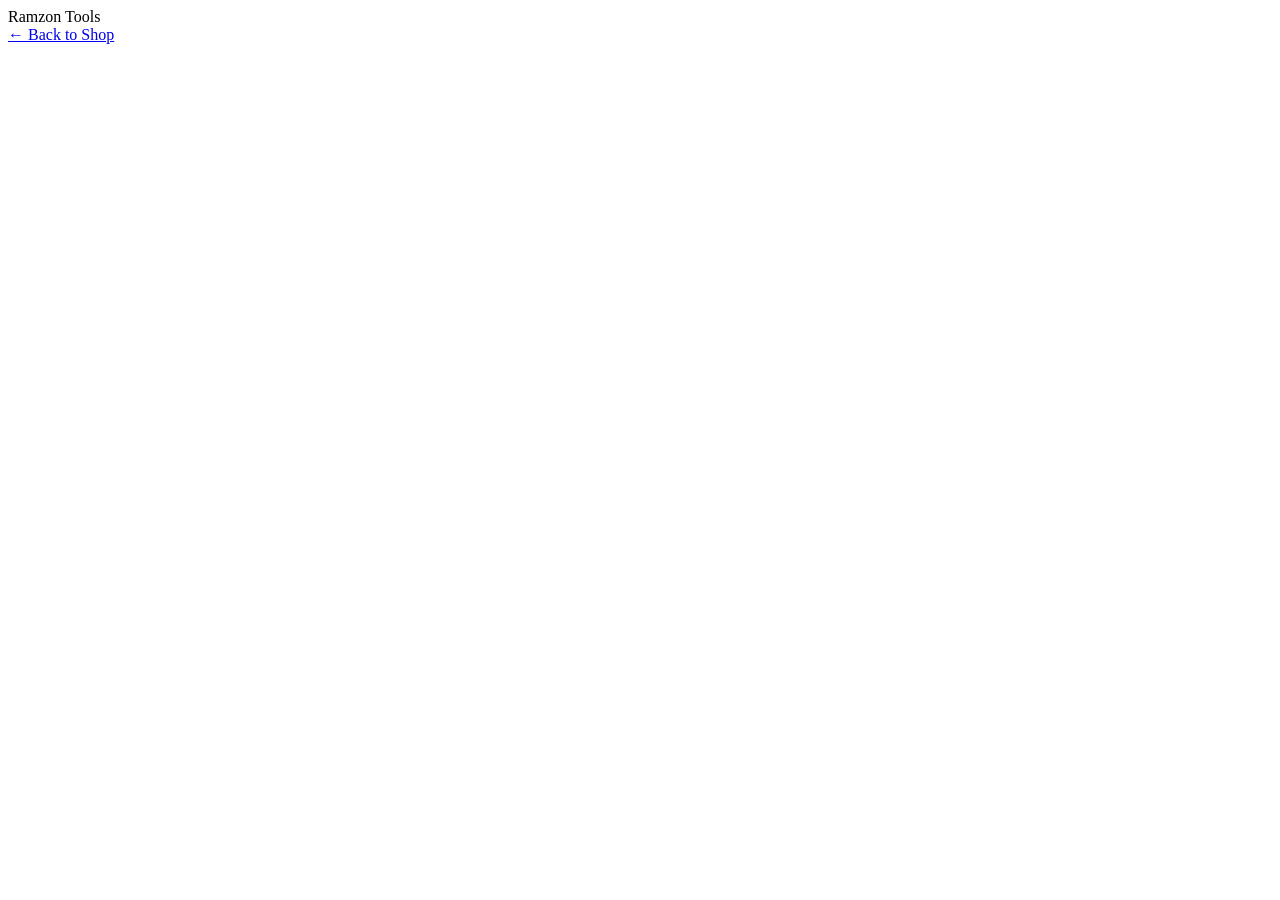
==== product.html @ 340fa67d "Create product.html" ====
<!DOCTYPE html>
<html lang="en">
<head>
  <meta charset="UTF-8">
  <meta name="viewport" content="width=device-width,initial-scale=1.0">
  <title>Product Details</title>
  <link rel="stylesheet" href="product.css">
</head>
<body>

<header>
  <div class="logo">Ramzon Tools</div>
  <a href="index.html">← Back to Shop</a>
</header>

<main id="productDetail"></main>

<script src="product.js"></script>
</body>
</html>
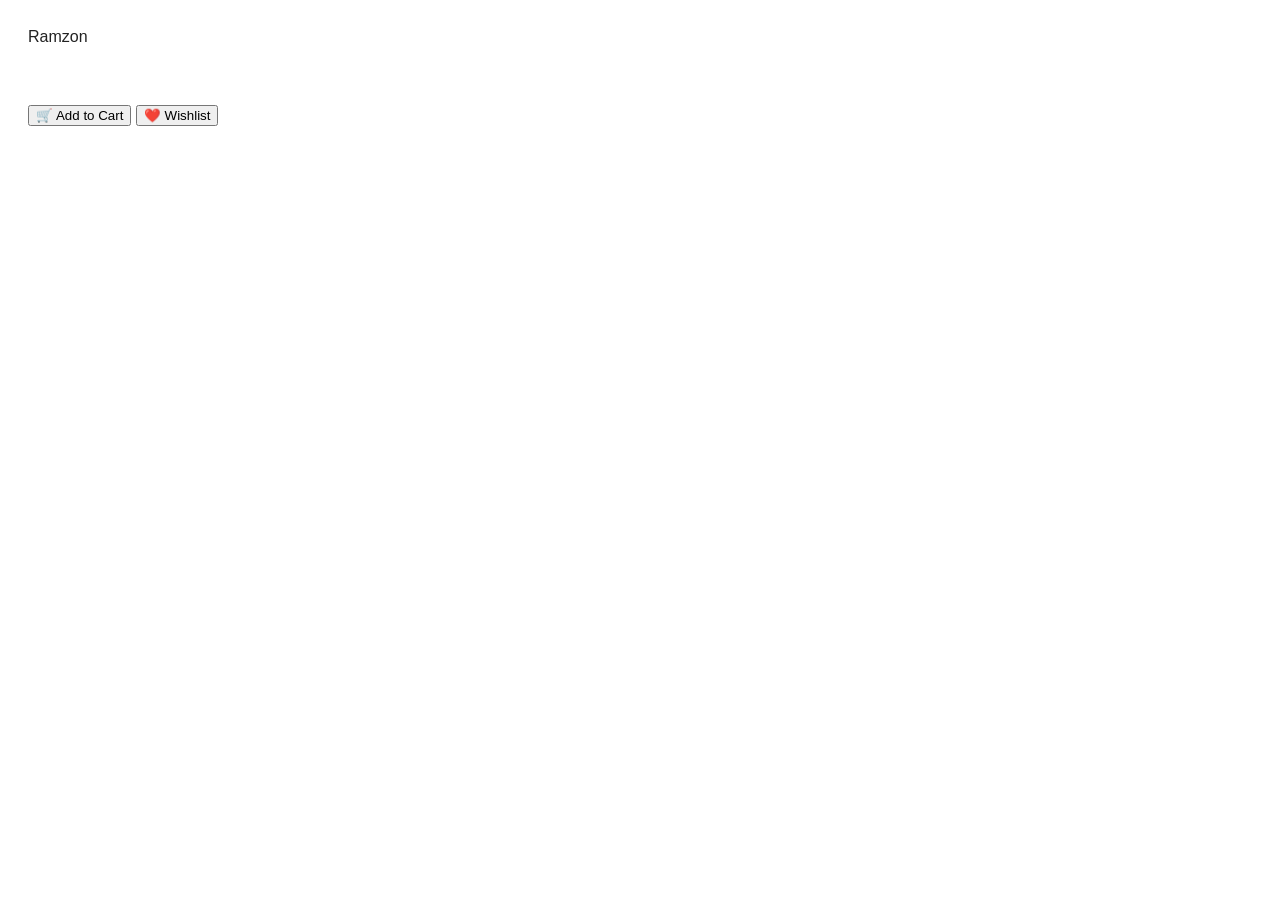
==== commit da9237b1: "Update product.html" ====
--- a/product.html
+++ b/product.html
@@ -1,19 +1,33 @@
 <!DOCTYPE html>
-<html lang="en">
+<html lang="ar">
 <head>
-  <meta charset="UTF-8">
-  <meta name="viewport" content="width=device-width,initial-scale=1.0">
-  <title>Product Details</title>
-  <link rel="stylesheet" href="product.css">
+<meta charset="UTF-8">
+<meta name="viewport" content="width=device-width, initial-scale=1.0">
+<title>Product</title>
+<link rel="stylesheet" href="product.css">
 </head>
 <body>
 
-<header>
-  <div class="logo">Ramzon Tools</div>
-  <a href="index.html">← Back to Shop</a>
+<header class="header">
+  <div class="logo">Ramzon</div>
 </header>
 
-<main id="productDetail"></main>
+<div class="product-page">
+
+  <div class="images">
+    <img id="main-img" src="">
+  </div>
+
+  <div class="details">
+    <h1 id="name"></h1>
+    <div id="stars"></div>
+    <h2 id="price"></h2>
+
+    <button onclick="addToCart()">🛒 Add to Cart</button>
+    <button onclick="addToWish()">❤️ Wishlist</button>
+  </div>
+
+</div>
 
 <script src="product.js"></script>
 </body>
--- a/product.css
+++ b/product.css
@@ -0,0 +1,15 @@
+body{font-family:Arial,sans-serif;background:#fff;color:#222;padding:20px;}
+header{display:flex;justify-content:space-between;align-items:center;margin-bottom:20px;}
+header a{color:#3498db;text-decoration:none;font-size:18px;}
+
+#productDetail{display:flex;gap:20px;align-items:flex-start;}
+
+#productDetail img{width:40%;border-radius:8px;}
+#productDetail div{text-align:left;}
+#productDetail h2{font-size:26px;margin-bottom:10px;}
+#productDetail .stars{color:#ffa41c;font-size:20px;}
+#productDetail .price{font-size:24px;font-weight:bold;color:#b12704;margin:10px 0;}
+#productDetail button{
+  padding:10px 16px;background:#ffa41c;border:none;border-radius:6px;
+  font-size:18px;cursor:pointer;
+}
